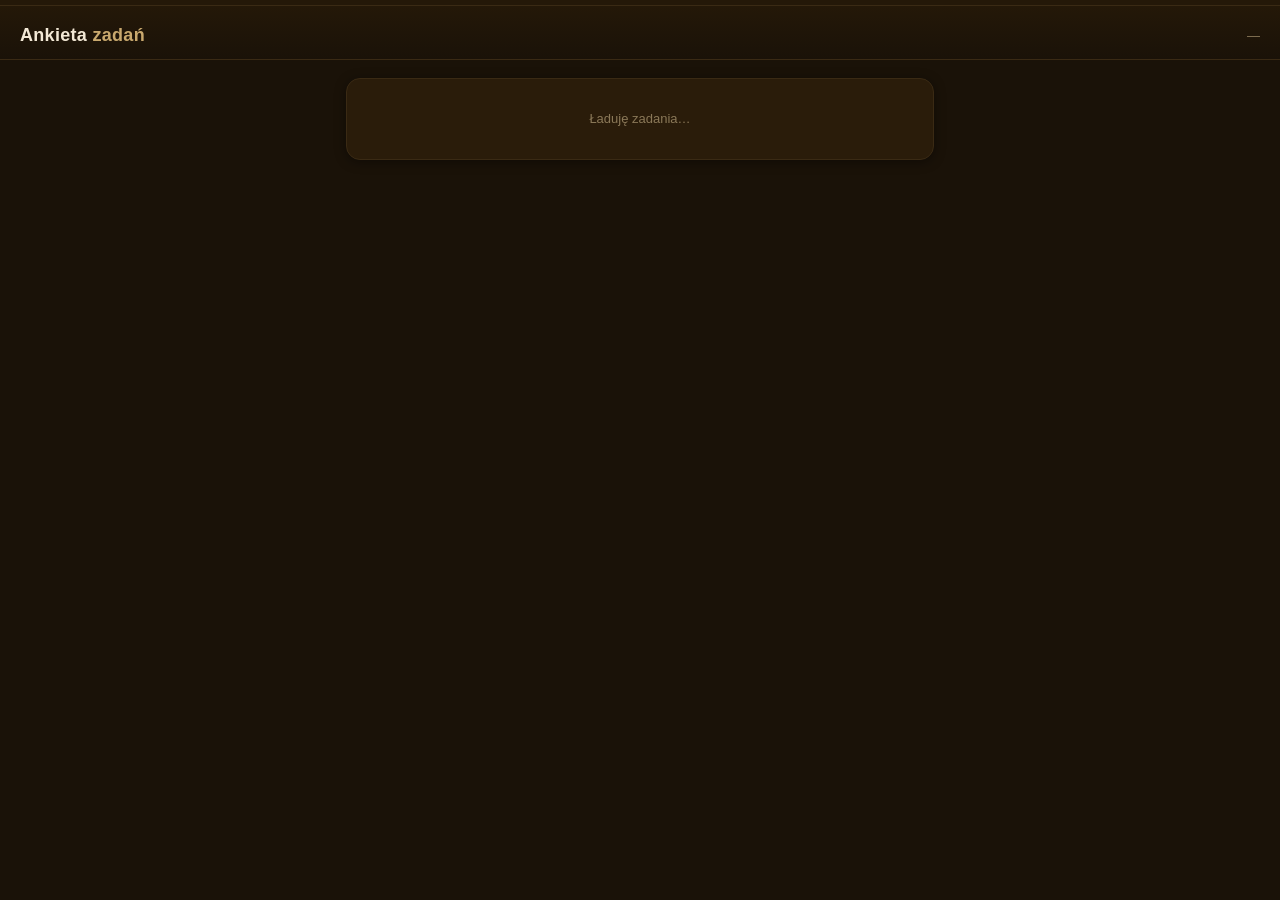
==== ankieta.html @ 8ba88820 "Dodaj ankieta.html — szybki audyt zadań (area/priority/status) Standalone strona /ankieta.html w cie" ====
<!DOCTYPE html>
<html lang="pl">
<head>
<meta charset="UTF-8">
<meta name="viewport" content="width=device-width, initial-scale=1.0, viewport-fit=cover">
<meta name="theme-color" content="#1A1208">
<title>Ankieta zadań — Dario</title>
<link rel="icon" type="image/svg+xml" href="icon.svg">
<style>
  :root {
    --bg: #1A1208;
    --bg-2: #241808;
    --bg-3: #2E1F0C;
    --card: #2A1C0A;
    --border: #3A2A14;
    --text: #F2E8D5;
    --text-dim: #B8A883;
    --text-mute: #8A7858;
    --gold: #C9A96E;
    --gold-bright: #E0BE82;
    --gold-dark: #8B7448;
    --urgent: #D44A3A;
    --important: #E0B73C;
    --normal: #7BA86A;
    --doing: #4A8FB8;
    --waiting: #B88B1E;
  }
  * { box-sizing: border-box; margin: 0; padding: 0; }
  html, body {
    background: var(--bg);
    color: var(--text);
    font-family: -apple-system, BlinkMacSystemFont, "Segoe UI", Roboto, sans-serif;
    font-size: 16px;
    line-height: 1.5;
    min-height: 100vh;
    -webkit-font-smoothing: antialiased;
  }
  body {
    padding-bottom: env(safe-area-inset-bottom);
  }
  .progress {
    position: sticky;
    top: 0;
    z-index: 10;
    height: 6px;
    background: var(--bg-2);
    border-bottom: 1px solid var(--border);
    overflow: hidden;
  }
  .progress-fill {
    height: 100%;
    width: 0%;
    background: linear-gradient(90deg, var(--gold-dark), var(--gold), var(--gold-bright));
    transition: width 0.35s ease;
    box-shadow: 0 0 12px var(--gold);
  }
  .topbar {
    padding: 16px 20px 10px;
    padding-top: calc(16px + env(safe-area-inset-top));
    display: flex;
    justify-content: space-between;
    align-items: center;
    gap: 12px;
    background: linear-gradient(180deg, var(--bg-2), var(--bg));
    border-bottom: 1px solid var(--border);
  }
  .topbar h1 {
    font-size: 18px;
    font-weight: 600;
    letter-spacing: 0.3px;
  }
  .topbar h1 .hl { color: var(--gold); }
  .counter {
    font-size: 13px;
    color: var(--text-mute);
    white-space: nowrap;
  }
  .counter b { color: var(--gold); font-weight: 700; }
  .container {
    max-width: 620px;
    margin: 0 auto;
    padding: 18px 16px 80px;
    display: flex;
    flex-direction: column;
    gap: 16px;
  }
  .card {
    background: var(--card);
    border: 1px solid var(--border);
    border-radius: 14px;
    padding: 18px 16px;
    box-shadow: 0 2px 12px rgba(0,0,0,0.4);
  }
  .task-name {
    font-size: 19px;
    font-weight: 600;
    line-height: 1.35;
    color: var(--text);
    margin-bottom: 8px;
    word-wrap: break-word;
  }
  .task-meta {
    font-size: 12px;
    color: var(--text-mute);
    margin-bottom: 4px;
  }
  .task-meta b {
    color: var(--text-dim);
    font-weight: 600;
  }
  fieldset {
    border: none;
    margin-top: 18px;
  }
  legend {
    font-size: 11px;
    font-weight: 700;
    letter-spacing: 0.8px;
    text-transform: uppercase;
    color: var(--text-mute);
    margin-bottom: 10px;
    padding: 0;
  }
  .radio-grid {
    display: grid;
    grid-template-columns: repeat(2, 1fr);
    gap: 8px;
  }
  .radio-grid.three { grid-template-columns: repeat(3, 1fr); }
  @media (max-width: 420px) {
    .radio-grid { grid-template-columns: 1fr; }
    .radio-grid.three { grid-template-columns: 1fr; }
  }
  .radio-grid label {
    display: flex;
    align-items: center;
    justify-content: center;
    gap: 6px;
    background: var(--bg-3);
    border: 1.5px solid var(--border);
    border-radius: 10px;
    padding: 12px 10px;
    font-size: 14px;
    font-weight: 500;
    color: var(--text-dim);
    cursor: pointer;
    text-align: center;
    transition: all 0.15s;
    user-select: none;
    -webkit-tap-highlight-color: transparent;
  }
  .radio-grid label:hover {
    border-color: var(--gold-dark);
    color: var(--text);
  }
  .radio-grid label input {
    display: none;
  }
  .radio-grid label.selected {
    background: var(--gold);
    border-color: var(--gold);
    color: var(--bg);
    font-weight: 700;
    box-shadow: 0 2px 8px rgba(201, 169, 110, 0.35);
  }
  .submit-btn {
    width: 100%;
    background: var(--gold);
    border: none;
    color: var(--bg);
    padding: 16px;
    border-radius: 12px;
    font-size: 16px;
    font-weight: 700;
    cursor: pointer;
    margin-top: 22px;
    transition: all 0.15s;
    font-family: inherit;
    touch-action: manipulation;
  }
  .submit-btn:hover:not(:disabled) { background: var(--gold-bright); }
  .submit-btn:active:not(:disabled) { transform: scale(0.98); }
  .submit-btn:disabled {
    background: var(--bg-3);
    color: var(--text-mute);
    cursor: not-allowed;
  }
  .ghost-btn {
    background: transparent;
    border: 1px solid var(--border);
    color: var(--text-dim);
    padding: 10px 16px;
    border-radius: 10px;
    font-size: 14px;
    cursor: pointer;
    font-family: inherit;
    width: 100%;
    margin-top: 8px;
    touch-action: manipulation;
  }
  .ghost-btn:hover { color: var(--gold); border-color: var(--gold); }
  .status-line {
    text-align: center;
    font-size: 13px;
    color: var(--text-mute);
    padding: 12px 0;
    min-height: 22px;
  }
  .status-line.error { color: var(--urgent); }
  .status-line.ok { color: var(--normal); }
  .done-card {
    text-align: center;
    padding: 36px 20px;
  }
  .done-card .emoji { font-size: 56px; margin-bottom: 16px; }
  .done-card h2 { font-size: 22px; margin-bottom: 8px; }
  .done-card p { color: var(--text-dim); margin-bottom: 22px; font-size: 14px; }
  .skip-link {
    display: inline-block;
    margin-top: 12px;
    text-align: center;
    width: 100%;
    color: var(--text-mute);
    font-size: 13px;
    text-decoration: none;
    padding: 6px;
  }
  .skip-link:hover { color: var(--gold); }
  @media (prefers-reduced-motion: reduce) {
    * { transition: none !important; }
  }
</style>
</head>
<body>

<div class="progress" aria-hidden="true"><div class="progress-fill" id="progress-fill"></div></div>

<header class="topbar">
  <h1>Ankieta <span class="hl">zadań</span></h1>
  <span class="counter" id="counter">—</span>
</header>

<main class="container">

  <article class="card" id="task-card" hidden>
    <h2 class="task-name" id="task-name">…</h2>
    <p class="task-meta" id="task-meta"></p>

    <fieldset>
      <legend>Obszar życia</legend>
      <div class="radio-grid" id="area-grid"></div>
    </fieldset>

    <fieldset>
      <legend>Priorytet</legend>
      <div class="radio-grid three" id="prio-grid"></div>
    </fieldset>

    <fieldset>
      <legend>Status</legend>
      <div class="radio-grid" id="status-grid"></div>
    </fieldset>

    <button class="submit-btn" id="submit-btn" disabled>Zatwierdź i następne →</button>
    <a href="#" class="skip-link" id="skip-link">Pomiń to zadanie (bez zmian)</a>

    <p class="status-line" id="status-line"></p>
  </article>

  <article class="card done-card" id="done-card" hidden>
    <div class="emoji">🎉</div>
    <h2>Wszystko zatwierdzone</h2>
    <p id="done-info">Wszystkie zadania w obszarach Praca / Relacje / Marzenia są przejrzane.</p>
    <button class="ghost-btn" id="reload-btn">Sprawdź jeszcze raz</button>
    <a href="./" class="skip-link">← Wróć do listy zadań</a>
  </article>

  <article class="card" id="loading-card">
    <p class="status-line">Ładuję zadania…</p>
  </article>

</main>

<script src="config.js"></script>
<script>
(function () {
  'use strict';

  const CFG = window.SUPABASE_CONFIG || {};
  const TABLE = CFG.table || 'dario_tasks';
  if (!CFG.url || !CFG.anonKey) {
    document.getElementById('loading-card').innerHTML =
      '<p class="status-line error">Brak konfiguracji Supabase (config.js)</p>';
    return;
  }
  const API = CFG.url.replace(/\/$/, '') + '/rest/v1/' + TABLE;
  const H = {
    apikey: CFG.anonKey,
    Authorization: 'Bearer ' + CFG.anonKey,
    'Content-Type': 'application/json'
  };

  const AREAS = [
    { value: 'praca',    label: '💼 Praca' },
    { value: 'zdrowie',  label: '💚 Zdrowie' },
    { value: 'relacje',  label: '❤️ Relacje' },
    { value: 'finanse',  label: '💰 Finanse' },
    { value: 'hobby',    label: '🎯 Hobby' },
    { value: 'marzenia', label: '✨ Marzenia' }
  ];
  const PRIO = [
    { value: 'urgent',    label: '🔴 Pilne' },
    { value: 'important', label: '🟡 Ważne' },
    { value: 'normal',    label: '🟢 Normalne' }
  ];
  const STATUS = [
    { value: 'todo',      label: 'Do zrobienia' },
    { value: 'doing',     label: 'W toku' },
    { value: 'waiting',   label: '⏸ Czeka' },
    { value: 'idea',      label: '💡 Pomysł' },
    { value: 'abandoned', label: '✖ Porzuć' }
  ];

  const BATCH = 10;
  const SCOPE_AREAS = ['praca', 'relacje', 'marzenia'];

  let state = {
    queue: [],          // pending tasks in current batch
    audited: new Set(), // ids already processed in this session
    totalProcessed: 0,
    current: null,
    selected: { area: null, priority: null, status: null }
  };

  function $(id) { return document.getElementById(id); }

  function buildRadios(containerId, items, key) {
    const c = $(containerId);
    c.innerHTML = '';
    items.forEach(it => {
      const id = key + '-' + it.value;
      const lbl = document.createElement('label');
      lbl.dataset.value = it.value;
      lbl.innerHTML = '<input type="radio" name="' + key + '" value="' + it.value + '" id="' + id + '">' +
                      '<span>' + it.label + '</span>';
      lbl.addEventListener('click', (e) => {
        e.preventDefault();
        selectRadio(containerId, key, it.value);
      });
      c.appendChild(lbl);
    });
  }

  function selectRadio(containerId, key, value) {
    state.selected[key] = value;
    const c = $(containerId);
    c.querySelectorAll('label').forEach(l => {
      l.classList.toggle('selected', l.dataset.value === value);
      const inp = l.querySelector('input');
      if (inp) inp.checked = l.dataset.value === value;
    });
    updateSubmitState();
  }

  function updateSubmitState() {
    const s = state.selected;
    $('submit-btn').disabled = !(s.area && s.priority && s.status);
  }

  function setStatus(msg, cls) {
    const el = $('status-line');
    el.textContent = msg || '';
    el.className = 'status-line' + (cls ? ' ' + cls : '');
  }

  function updateProgress() {
    const total = state.queue.length + state.totalProcessed + (state.current ? 1 : 0);
    const done = state.totalProcessed;
    const pct = total > 0 ? Math.round((done / total) * 100) : 0;
    $('progress-fill').style.width = pct + '%';
    $('counter').innerHTML = '<b>' + done + '</b> / ' + total;
  }

  async function fetchBatch() {
    const notInIds = Array.from(state.audited);
    const areasFilter = 'area=in.(' + SCOPE_AREAS.join(',') + ')';
    let q = '?select=id,name,area,priority,status,subcategory,source' +
            '&status=neq.done' +
            '&' + areasFilter +
            '&order=created_at.asc' +
            '&limit=' + BATCH;
    if (notInIds.length) q += '&id=not.in.(' + notInIds.join(',') + ')';
    const r = await fetch(API + q, { headers: H });
    if (!r.ok) throw new Error('HTTP ' + r.status + ' — ' + (await r.text()));
    return await r.json();
  }

  async function patchTask(id, patch) {
    const r = await fetch(API + '?id=eq.' + id, {
      method: 'PATCH',
      headers: Object.assign({}, H, { Prefer: 'return=minimal' }),
      body: JSON.stringify(patch)
    });
    if (!r.ok) throw new Error('HTTP ' + r.status + ' — ' + (await r.text()));
  }

  function renderCurrent() {
    const t = state.current;
    if (!t) {
      $('task-card').hidden = true;
      $('done-card').hidden = false;
      $('loading-card').hidden = true;
      $('done-info').textContent = state.totalProcessed > 0
        ? 'Przejrzano ' + state.totalProcessed + ' zadań w tej sesji. Brak więcej do zaakceptowania.'
        : 'Wszystkie zadania w obszarach Praca / Relacje / Marzenia są już oznaczone.';
      $('progress-fill').style.width = '100%';
      $('counter').innerHTML = '<b>' + state.totalProcessed + '</b> przejrzane';
      return;
    }
    $('loading-card').hidden = true;
    $('done-card').hidden = true;
    $('task-card').hidden = false;
    $('task-name').textContent = t.name || '(bez tytułu)';
    const parts = [];
    if (t.subcategory) parts.push('<b>' + escapeHtml(t.subcategory) + '</b>');
    if (t.source) parts.push(escapeHtml(t.source));
    $('task-meta').innerHTML = parts.join(' · ');

    selectRadio('area-grid',   'area',     t.area || null);
    selectRadio('prio-grid',   'priority', t.priority || null);
    selectRadio('status-grid', 'status',   t.status || null);

    setStatus('');
    updateProgress();
    window.scrollTo({ top: 0, behavior: 'smooth' });
  }

  function escapeHtml(s) {
    return String(s).replace(/[&<>"']/g, c =>
      ({ '&': '&amp;', '<': '&lt;', '>': '&gt;', '"': '&quot;', "'": '&#39;' }[c]));
  }

  async function nextTask() {
    if (state.queue.length === 0) {
      setStatus('Pobieram kolejne…');
      try {
        const more = await fetchBatch();
        state.queue = more;
      } catch (e) {
        setStatus('Błąd pobierania: ' + e.message, 'error');
        return;
      }
    }
    state.current = state.queue.shift() || null;
    renderCurrent();
  }

  async function submitCurrent() {
    const t = state.current;
    const s = state.selected;
    if (!t || !s.area || !s.priority || !s.status) return;
    $('submit-btn').disabled = true;
    setStatus('Zapisuję…');
    try {
      await patchTask(t.id, { area: s.area, priority: s.priority, status: s.status });
      state.audited.add(t.id);
      state.totalProcessed++;
      setStatus('Zapisane ✓', 'ok');
      setTimeout(() => nextTask(), 200);
    } catch (e) {
      setStatus('Błąd zapisu: ' + e.message, 'error');
      $('submit-btn').disabled = false;
    }
  }

  function skipCurrent(e) {
    e.preventDefault();
    if (!state.current) return;
    state.audited.add(state.current.id); // nie wraca w tej sesji
    nextTask();
  }

  async function reload() {
    state.queue = [];
    state.audited = new Set();
    state.totalProcessed = 0;
    state.current = null;
    state.selected = { area: null, priority: null, status: null };
    $('done-card').hidden = true;
    $('loading-card').hidden = false;
    await nextTask();
  }

  function init() {
    buildRadios('area-grid',   AREAS,  'area');
    buildRadios('prio-grid',   PRIO,   'priority');
    buildRadios('status-grid', STATUS, 'status');
    $('submit-btn').addEventListener('click', submitCurrent);
    $('skip-link').addEventListener('click', skipCurrent);
    $('reload-btn').addEventListener('click', reload);
    nextTask();
  }

  if (document.readyState === 'loading') {
    document.addEventListener('DOMContentLoaded', init);
  } else {
    init();
  }
})();
</script>
</body>
</html>
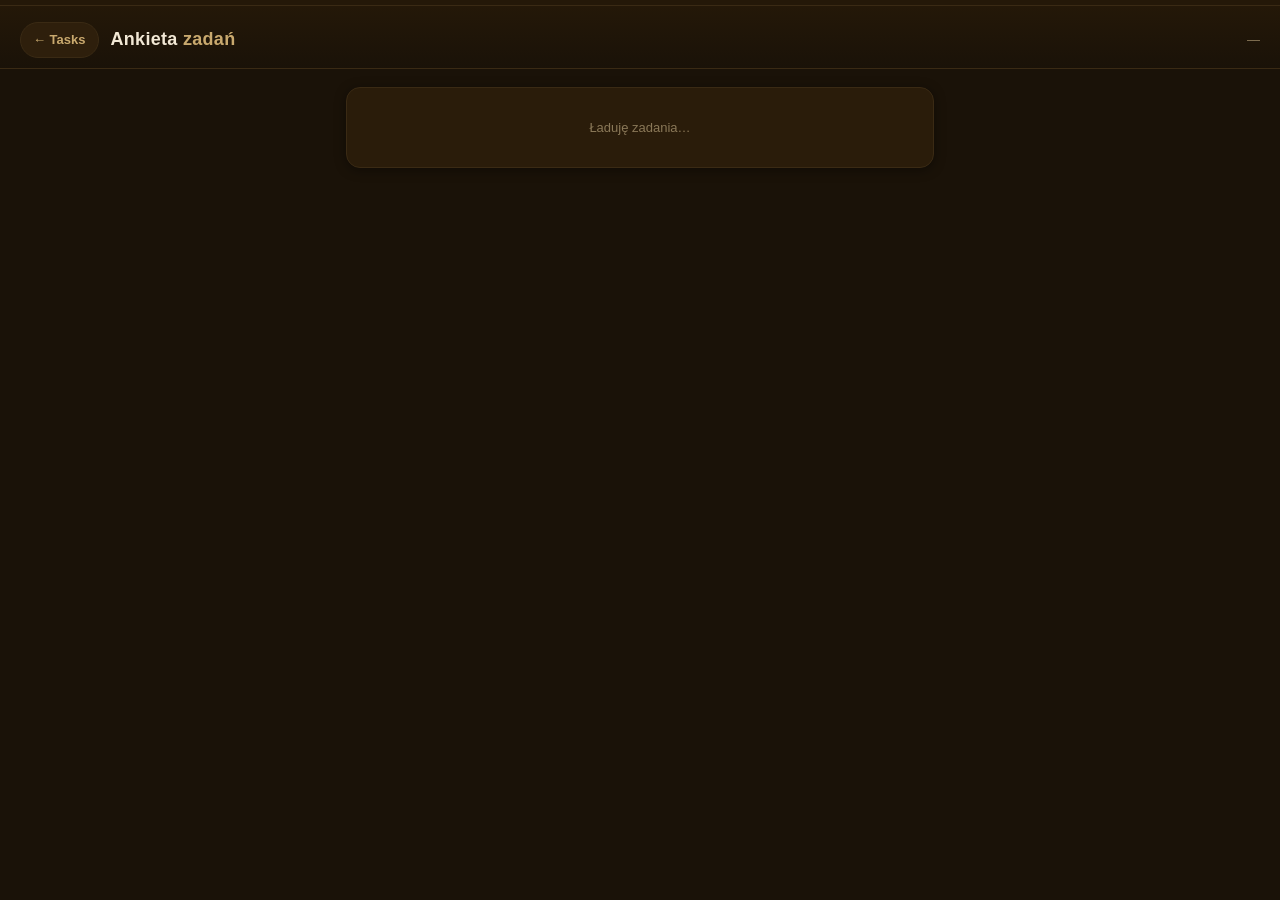
==== commit 58a14911: "Ankieta: wyklucz abandoned z puli + przycisk powrotu do Tasks Bug: filtr status=neq.done przepuszcza" ====
--- a/ankieta.html
+++ b/ankieta.html
@@ -64,12 +64,42 @@
     background: linear-gradient(180deg, var(--bg-2), var(--bg));
     border-bottom: 1px solid var(--border);
   }
+  .topbar-left {
+    display: flex;
+    align-items: center;
+    gap: 12px;
+    min-width: 0;
+    flex: 1;
+  }
+  .back-link {
+    display: inline-flex;
+    align-items: center;
+    gap: 4px;
+    background: var(--bg-3);
+    border: 1px solid var(--border);
+    color: var(--gold);
+    text-decoration: none;
+    padding: 7px 12px;
+    border-radius: 999px;
+    font-size: 13px;
+    font-weight: 600;
+    white-space: nowrap;
+    transition: all 0.15s;
+    -webkit-tap-highlight-color: transparent;
+  }
+  .back-link:hover { border-color: var(--gold); background: var(--bg-2); }
+  .back-link:active { transform: scale(0.96); }
   .topbar h1 {
     font-size: 18px;
     font-weight: 600;
     letter-spacing: 0.3px;
+    min-width: 0;
   }
   .topbar h1 .hl { color: var(--gold); }
+  @media (max-width: 420px) {
+    .topbar h1 { font-size: 16px; }
+    .back-link { padding: 6px 10px; font-size: 12px; }
+  }
   .counter {
     font-size: 13px;
     color: var(--text-mute);
@@ -236,7 +266,10 @@
 <div class="progress" aria-hidden="true"><div class="progress-fill" id="progress-fill"></div></div>
 
 <header class="topbar">
-  <h1>Ankieta <span class="hl">zadań</span></h1>
+  <div class="topbar-left">
+    <a href="./" class="back-link" aria-label="Wróć do Tasks PWA">← Tasks</a>
+    <h1>Ankieta <span class="hl">zadań</span></h1>
+  </div>
   <span class="counter" id="counter">—</span>
 </header>
 
@@ -385,8 +418,9 @@
     const notInIds = Array.from(state.audited);
     const areasFilter = 'area=in.(' + SCOPE_AREAS.join(',') + ')';
     let q = '?select=id,name,area,priority,status,subcategory,source' +
-            '&status=neq.done' +
+            '&status=in.(todo,doing,waiting,idea)' +
             '&' + areasFilter +
+            '&or=(subcategory.is.null,subcategory.neq.DATA)' +
             '&order=created_at.asc' +
             '&limit=' + BATCH;
     if (notInIds.length) q += '&id=not.in.(' + notInIds.join(',') + ')';
